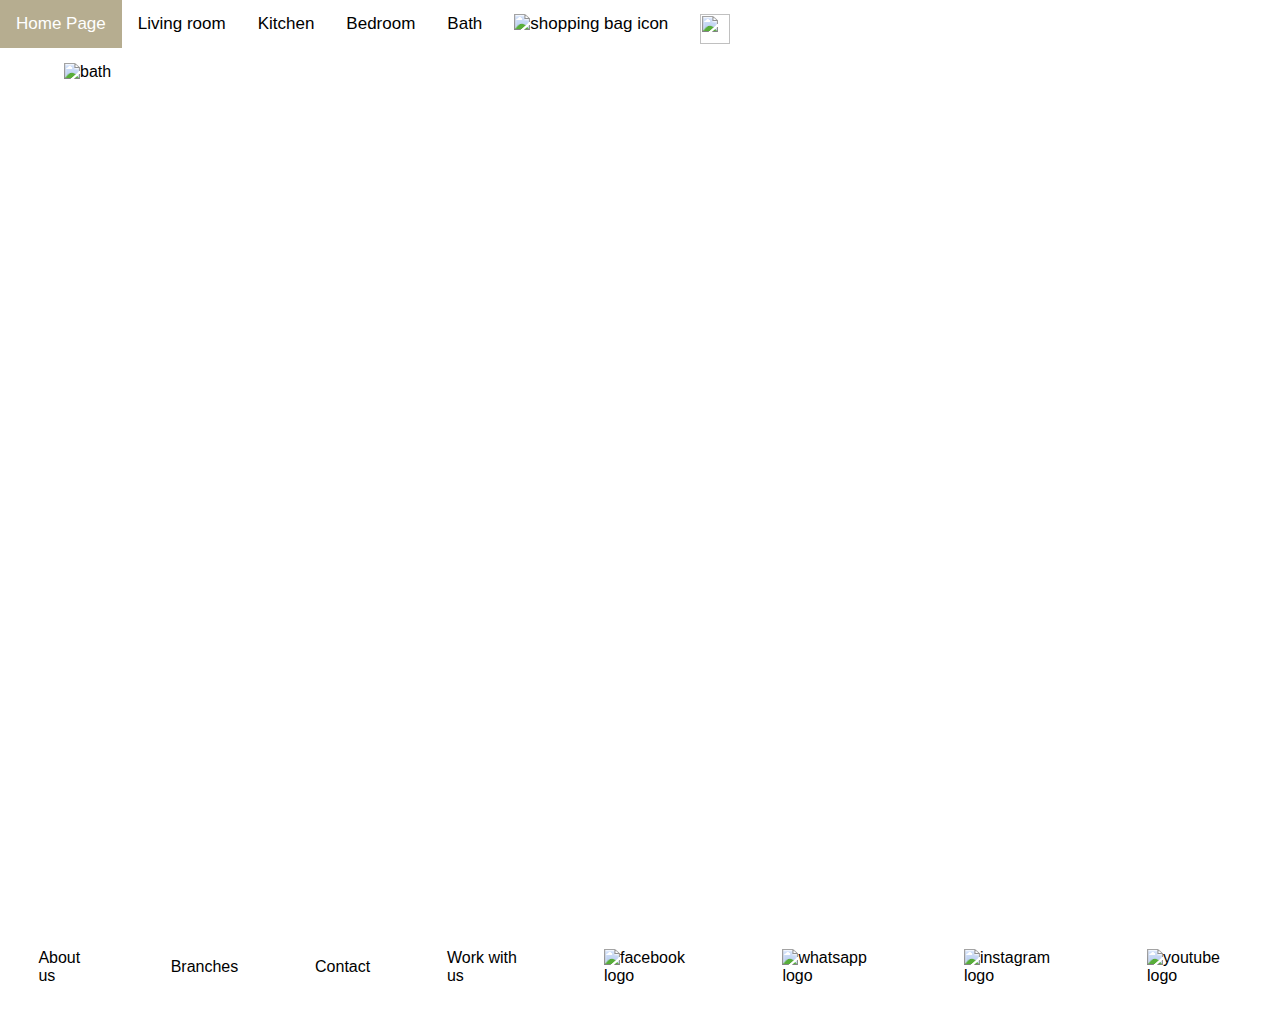
==== html/bath.html @ 78ca8163 "update footer and responsive" ====
<!DOCTYPE html>
<html lang="en">
<head>
    <meta charset="UTF-8">
    <meta http-equiv="X-UA-Compatible" content="IE=edge">
    <meta name="viewport" content="width=device-width, initial-scale=1.0">
    <title>bath page</title>
    <link rel="stylesheet" href="../css/style.css">
    <link rel="stylesheet" href="../css/categories.css">  
    <script src="https://kit.fontawesome.com/3f63fe4456.js" crossorigin="anonymous"></script>

</head>
<body>
    <header>
        <ul class="navBarCont" id="navLinks">
            <a class="active" href="../index.html">Home Page</a>
                <a href="./livingroom.html">Living room</a>
                <a href="./kitchen.html">Kitchen</a>
                <a href="./bedroom.html">Bedroom</a>
                <a href="./bath.html">Bath</a>
                <a href="./cart.html"><li id="itemCounter"></li><img id="cartIcon" src="https://cdn-icons-png.flaticon.com/128/1656/1656850.png" alt="shopping bag icon"></a> 
                <a href="#"><li id="likeCounter"></li><img id="saveForLater" src="https://img.icons8.com/ios-glyphs/30/000000/like--v1.png"/></a>
                <a href="#" class="icon" onclick="showMobileNav()"><i class="fa fa-bars"></i></a> 
            </ul>
    </header>
    <main>
        <div id="homePageBG">
            <img src="https://cdn.pixabay.com/photo/2017/01/15/16/18/bathroom-1981999_960_720.jpg" alt="bath">
        </div>
        <div id="bathCont"></div>
    </main>
    <footer> 
        <a class="navBrand" href="">About us</a>       
        <a class="navBrand" href="#">Branches</a>
        <a class="navBrand" href="">Contact</a>
        <a class="navBrand" href="">Work with us</a>
        <a class="navBrand" href="https://www.facebook.com/" target="blank">
           <img src="https://did.li/akTfT" alt= "facebook logo"></a>          
        <a class="navBrand" href="https://www.whatsapp.com/?lang=en" target="blank">
            <img src="https://did.li/AvlTY"  alt= "whatsapp logo"><i class="fab fa-whatsapp"></i></a>
        <a class="navBrand" href="https://www.instagram.com/" target="blank">
            <img src="https://did.li/g4HNf"  alt= "instagram logo"></a>
        <a class="navBrand" href="https://www.youtube.com/" target="blank">
            <img src="https://did.li/mMwlC" alt="youtube logo"></a>
    </footer>
    <script src="../js/main.js"></script>
    <script src="../js/functions.js"></script> 
</body>
</html>
---- css/style.css ----
:root {
  --black: black;
  --blue: #335c67;
  --gray: gray;
  --purple: #a98467;
  --bagy: #b6ad90;
  --white: #ffffff;
  --fontFamily: "Nunito", sans-serif;
}
* {
  margin: 0;
  padding: 0;
  font-family: var(--fontFamily);
}
body {
  position: relative;
  background-color: var(--white);
}
.navBarCont {
  background-color: (var(--white));
  overflow: hidden;
}
.navBarCont a {
  float: left;
  display: block;
  color: var(--black);
  text-align: center;
  padding: 14px 16px;
  text-decoration: none;
  font-size: 17px;
}
.navBarCont a:hover {
  background-color: #ddd;
  color: var(--black);
}
.navBarCont a.active {
  background-color: var(--bagy);
  color: var(--white);
}
.navBarCont .icon {
  display: none;
}
#homePageBG {
  position: relative;
  display: flex;
  justify-content: center;
  align-items: center;
  width: 100%;
  height: 80vh;
  margin-bottom: 2%;
}
#homePageBG img {
  width: 90%;
  height: 100%;
}
#departCont {
  display: grid;
  grid-template-columns: repeat(2, 1fr);
  width: 90%;
  margin-left: 5%;
}
.departments {
  display: flex;
  justify-content: center;
  align-items: center;
  background-color: var(--blue);
  padding: 15%;
  margin: 3%;
}
.departments a {
  text-decoration: none;
  font-size: 25px;
  color: var(--black);
}
.departments:hover {
  box-shadow: 8px 8px 8px var(--gray);
  background-color: var(--white);
}
footer {
  display: flex;
  justify-content: center;
  align-items: center;
}
footer .navBrand {
  color: var(--black);
  padding: 3%;
  text-decoration: none;
}
footer img {
  width: 40px;
  height: 40px;
}
#homePageBG h2 {
  position: absolute;
  font-size: 70px;
  color: var(--white);
  padding: 1%;
  z-index: 1;
  box-shadow: 4px 4px 4px 4px var(--black);
  animation-name: homePageTitle;
  animation-duration: 3s;
  animation-direction: alternate;
  animation-timing-function: ease;
}
@keyframes homePageTitle {
  0% {
    opacity: 0.4;
  }
  25% {
    opacity: 0.5;
  }
  50% {
    opacity: 0.6;
  }
  75% {
    opacity: 0.8;
  }
  100% {
    opacity: 1;
  }
}
#homePageBG img {
  animation-name: backgroundImg;
  animation-duration: 3s;
  animation-timing-function: ease;
  animation-direction: alternate;
  animation-iteration-count: 5;
}
@keyframes backgroundImg {
  0% {
    opacity: 0.4;
  }
  25% {
    opacity: 0.5;
  }
  50% {
    opacity: 0.6;
  }
  75% {
    opacity: 0.8;
  }
  100% {
    opacity: 1;
  }
}

@media only screen and (max-width: 767px) {
  * {
    font-size: 15px;
  }
  .navBarCont a:not(:first-child) {
    display: none;
  }
  .navBarCont a.icon {
    float: right;
    display: block;
  }
  .navBarCont.responsive {
    position: relative;
  }
  .navBarCont.responsive a.icon {
    position: absolute;
    right: 0;
    top: 0;
  }
  .navBarCont.responsive a {
    float: none;
    display: block;
    text-align: left;
  }
  #homePageBG {
    position: relative;
  }
  #homePageBG h1 {
    position: absolute;
    z-index: 0;
    box-shadow: 2px 2px 2px 2px var(--black);
    font-size: 30px;
  }
}
@media only screen and (max-width: 425px) {
  * {
    font-family: var(--fontFamily);
  }
  header {
    width: 98%;
  }
  a {
    padding: 1%;
    font-size: 15px;
  }
  #homePageBG h2 {
    text-align: center;
    font-size: 20px;
    padding: 0;
  }
  #departCont {
    flex-direction: column;
    width: 80%;
    margin: 10%;
  }
  .departments {
    position: relative;
    padding: 18%;
    margin: 1%;
  }
  .departments a {
    font-size: 15px;
    color: var(--black);
  }
  footer {
    display: flex;
    flex-wrap: wrap;
    width: 50%;
    margin-left: 20%;
  }
}
---- css/categories.css ----
li{
  list-style: none;
}
#cartIcon {
  width: 30px;
  height: 25px;
}
#saveForLater {
  width: 30px;
  height: 30px;
}
#counter {
  display: inline-block;
  position: absolute;
  margin-top: -1%;
  margin-left: 2%;
}
#saveItem {
  display: inline-block;
  position: absolute;
  margin-top: -1%;
  margin-left: 2%;
}
#bedRCont {
  display: grid;
  grid-template-columns: repeat(4, 1fr);
  width: 95%;
  grid-row-gap: 1%;
  margin-left: 3%;
}
#livingCont {
  display: grid;
  grid-template-columns: repeat(4, 1fr);
  width: 95%;
  grid-row-gap: 1%;
  margin-left: 3%;
}
#kitchCont {
  display: grid;
  grid-template-columns: repeat(4, 1fr);
  width: 95%;
  grid-row-gap: 1%;
  margin-left: 3%;
}
#bathCont {
  display: grid;
  grid-template-columns: repeat(4, 1fr);
  width: 95%;
  grid-row-gap: 1%;
  margin-left: 3%;
}
section {
  position: relative;
  width: 95%;
}
img {
  width: 100%;
  height: 240px;
}
article {
  position: relative;
  margin-bottom: 1rem;
  padding: 2%;
}
p {
  padding: 1%;
}
#addBtn {
  border-radius: 5px;
  background-color: var(--black);
  color: var(--white);
  padding: 2%;
  font-size: medium;
}
#likeBtn {
  position: absolute;
  border-radius: 50%;
  width: 40px;
  margin-left: 30%;
  margin-top: -2%;
}

#likeBtn img {
  width: 30px;
  height: 30px;
  padding-top: 4px;
}
section:hover {
  box-shadow: 4px 4px 4px var(--gray);
}
footer{
  margin-top: 8%;
}
@media only screen and (max-width: 770px) {
  #bedRCont {
    display: flex;
    flex-direction: row;
    flex-wrap: wrap;
    width: 98%;
  }
  #livingCont {
    display: flex;
    flex-direction: row;
    flex-wrap: wrap;
    width: 98%;
  }
  #kitchCont {
    display: flex;
    flex-direction: row;
    flex-wrap: wrap;
    width: 98%;
  }
  #bathCont {
    display: flex;
    flex-direction: row;
    flex-wrap: wrap;
    width: 98%;
  }
  section {
    width: 45%;
    height: 70%;
    padding: 2%;
  }
  #likeBtn {
    border-radius: 50%;
    width: 40px;
    margin-left: 38%;
  }
  #cartIcon {
    width: 20px;
    height: 20px;
  }
  #counter {
    margin-left: 2%;
  }
  #saveItem {
    margin-left: 3%;
  }
}

@media only screen and (max-width: 425px) {
  section {
    width: 44%;
    height: 70%;
    padding: 2%;
  }
  article {
    position: relative;
    height: 60%;
    padding: 5%;
  }
  img {
    height: 40%;
  }
  #cartIcon {
    width: 20px;
    height: 20px;
  }
  #likeBtn {
    position: absolute;
    margin-left: 75%;
    width: 30px;
  }
  #likeBtn img {
    width: 20px;
    height: 20px;
  }
  #addBtn {
    position: absolute;
  }
  #counter {
    padding-left: 20px;
    margin: 0;
  }
  #saveItem {
    padding-left: 30px;
    margin: 0;
  }
  section:hover {
    box-shadow: 2px 2px 2px var(--gray);
  }
}
@media only screen and (max-width: 333px) {
  #bedRCont {
    display: flex;
    flex-direction: column;
    width: 98%;
  }
  section {
    width: 90%;
    height: 70%;
    padding: 4%;
  }
  article {
    position: relative;
    height: 60%;
    margin-top: 0;
    padding: 3%;
  }
  img {
    height: 30%;
  }
}
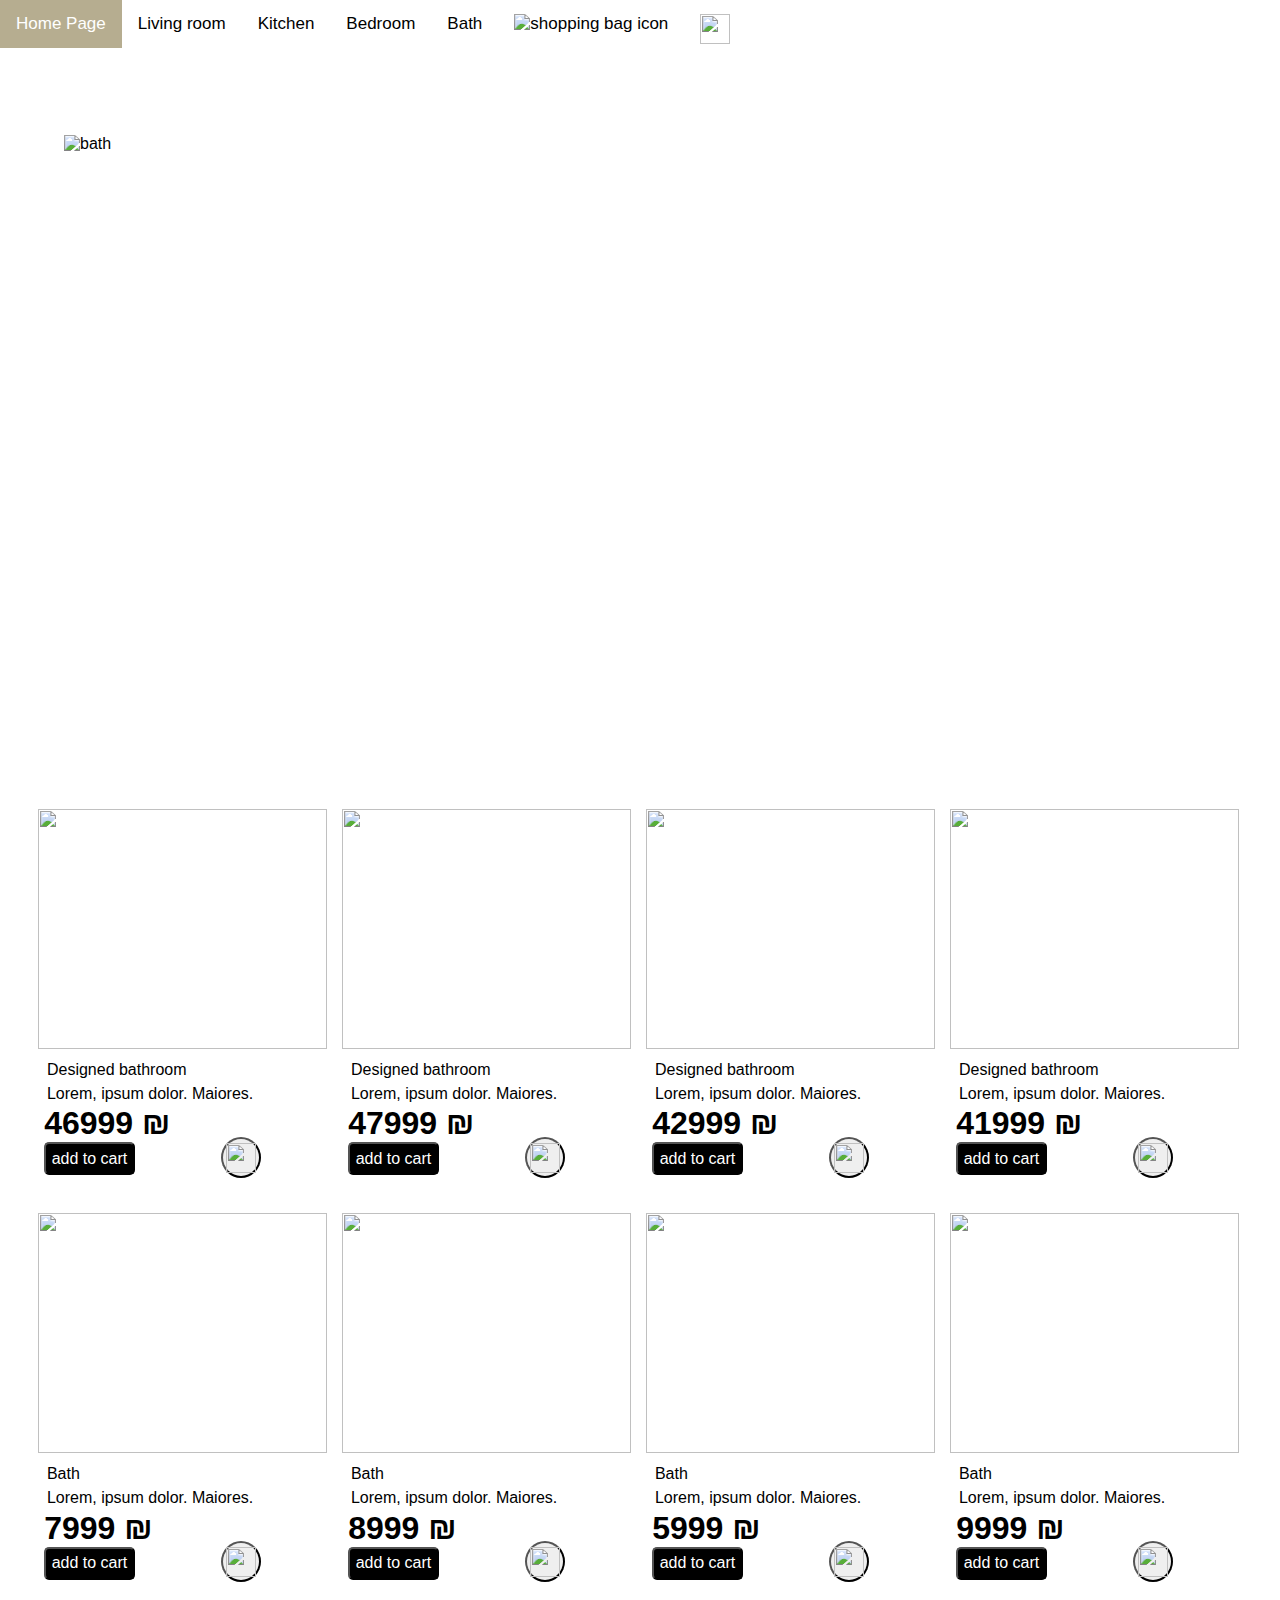
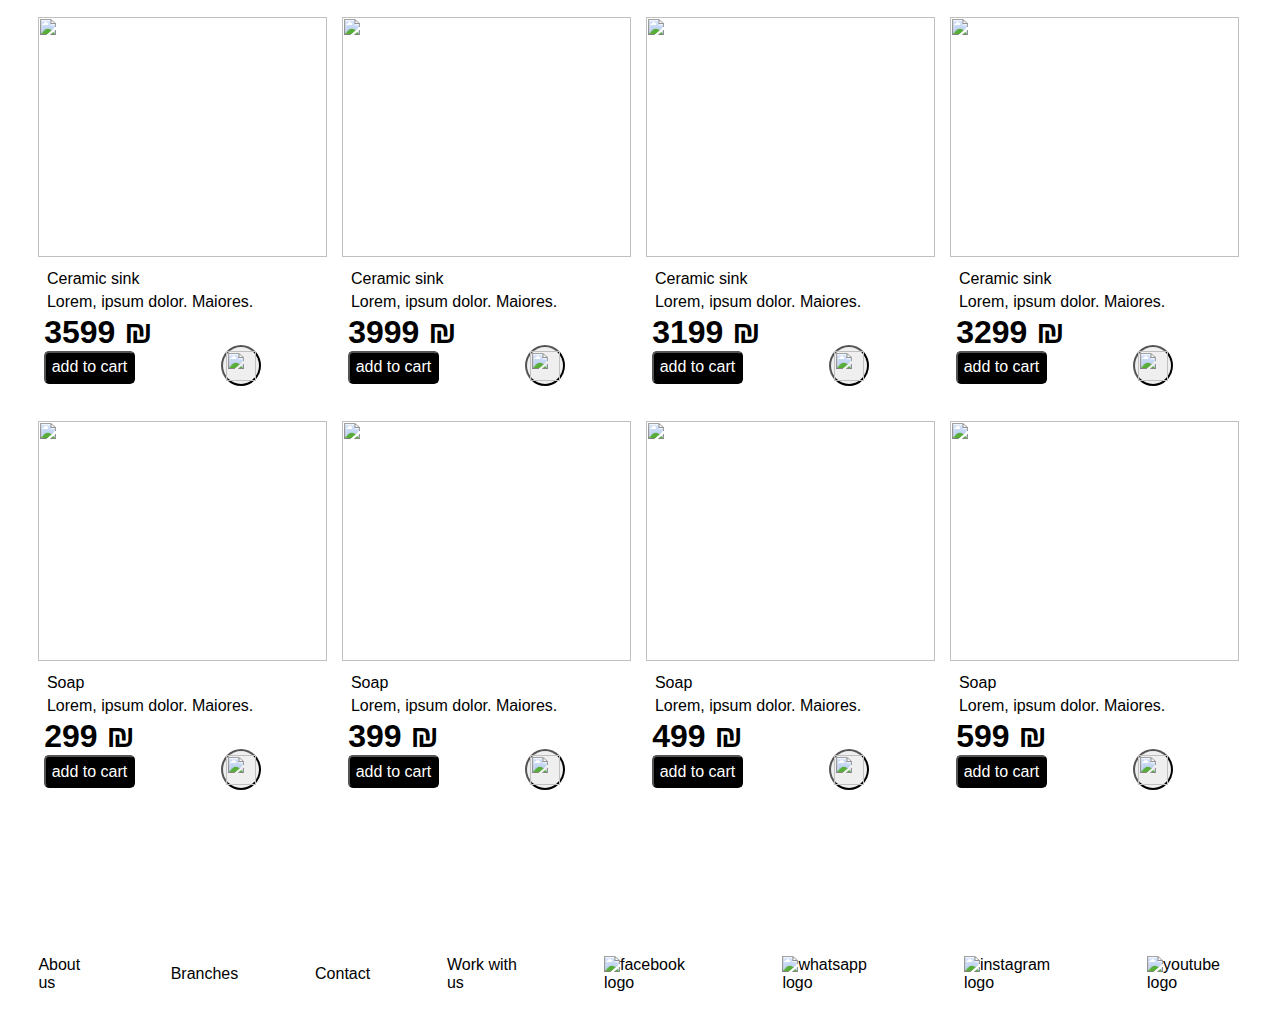
==== commit 52966d55: "." ====
--- a/html/bath.html
+++ b/html/bath.html
@@ -28,6 +28,7 @@
             <img src="https://cdn.pixabay.com/photo/2017/01/15/16/18/bathroom-1981999_960_720.jpg" alt="bath">
         </div>
         <div id="bathCont"></div>
+        <a href="#"><i class="fas fa-chevron-up"></i></a>
     </main>
     <footer> 
         <a class="navBrand" href="">About us</a>       
--- a/css/style.css
+++ b/css/style.css
@@ -51,7 +51,7 @@
 }
 #homePageBG img {
   width: 90%;
-  height: 100%;
+  height: 80%;
 }
 #departCont {
   display: grid;
@@ -64,7 +64,7 @@
   justify-content: center;
   align-items: center;
   background-color: var(--blue);
-  padding: 15%;
+  padding: 20%;
   margin: 3%;
 }
 .departments a {
@@ -75,6 +75,12 @@
 .departments:hover {
   box-shadow: 8px 8px 8px var(--gray);
   background-color: var(--white);
+  transition: 3s ease-in-out;
+}
+.fas {
+  margin-left: 3%;
+  font-size: 25px;
+  color: var(--black);
 }
 footer {
   display: flex;
@@ -100,7 +106,7 @@
   animation-name: homePageTitle;
   animation-duration: 3s;
   animation-direction: alternate;
-  animation-timing-function: ease;
+  animation-timing-function: ease-in-out;
 }
 @keyframes homePageTitle {
   0% {
@@ -122,7 +128,7 @@
 #homePageBG img {
   animation-name: backgroundImg;
   animation-duration: 3s;
-  animation-timing-function: ease;
+  animation-timing-function: ease-in-out;
   animation-direction: alternate;
   animation-iteration-count: 5;
 }
@@ -148,26 +154,11 @@
   * {
     font-size: 15px;
   }
-  .navBarCont a:not(:first-child) {
-    display: none;
-  }
-  .navBarCont a.icon {
-    float: right;
-    display: block;
-  }
-  .navBarCont.responsive {
-    position: relative;
-  }
-  .navBarCont.responsive a.icon {
-    position: absolute;
-    right: 0;
-    top: 0;
-  }
-  .navBarCont.responsive a {
-    float: none;
-    display: block;
-    text-align: left;
-  }
+  #homePageBG img {
+    width: 90%;
+    height: 70%;
+  }
+
   #homePageBG {
     position: relative;
   }
@@ -177,6 +168,26 @@
     box-shadow: 2px 2px 2px 2px var(--black);
     font-size: 30px;
   }
+  .navBarCont a:not(:first-child) {
+    display: none;
+  }
+  .navBarCont a.icon {
+    float: right;
+    display: block;
+  }
+  .navBarCont.responsive {
+    position: relative;
+  }
+  .navBarCont.responsive a.icon {
+    position: absolute;
+    right: 0;
+    top: 0;
+  }
+  .navBarCont.responsive a {
+    float: none;
+    display: block;
+    text-align: left;
+  }
 }
 @media only screen and (max-width: 425px) {
   * {
@@ -188,6 +199,9 @@
   a {
     padding: 1%;
     font-size: 15px;
+  }
+  #homePageBG img {
+    height: 80%;
   }
   #homePageBG h2 {
     text-align: center;
@@ -195,9 +209,9 @@
     padding: 0;
   }
   #departCont {
+    display: flex;
     flex-direction: column;
-    width: 80%;
-    margin: 10%;
+    width: 90%;
   }
   .departments {
     position: relative;
--- a/css/categories.css
+++ b/css/categories.css
@@ -1,4 +1,4 @@
-li{
+li {
   list-style: none;
 }
 #cartIcon {
@@ -79,7 +79,6 @@
   margin-left: 30%;
   margin-top: -2%;
 }
-
 #likeBtn img {
   width: 30px;
   height: 30px;
@@ -88,7 +87,13 @@
 section:hover {
   box-shadow: 4px 4px 4px var(--gray);
 }
-footer{
+.fas {
+  margin-left: 3%;
+  margin-top: 3%;
+  font-size: 45px;
+  color: var(--black);
+}
+footer {
   margin-top: 8%;
 }
 @media only screen and (max-width: 770px) {
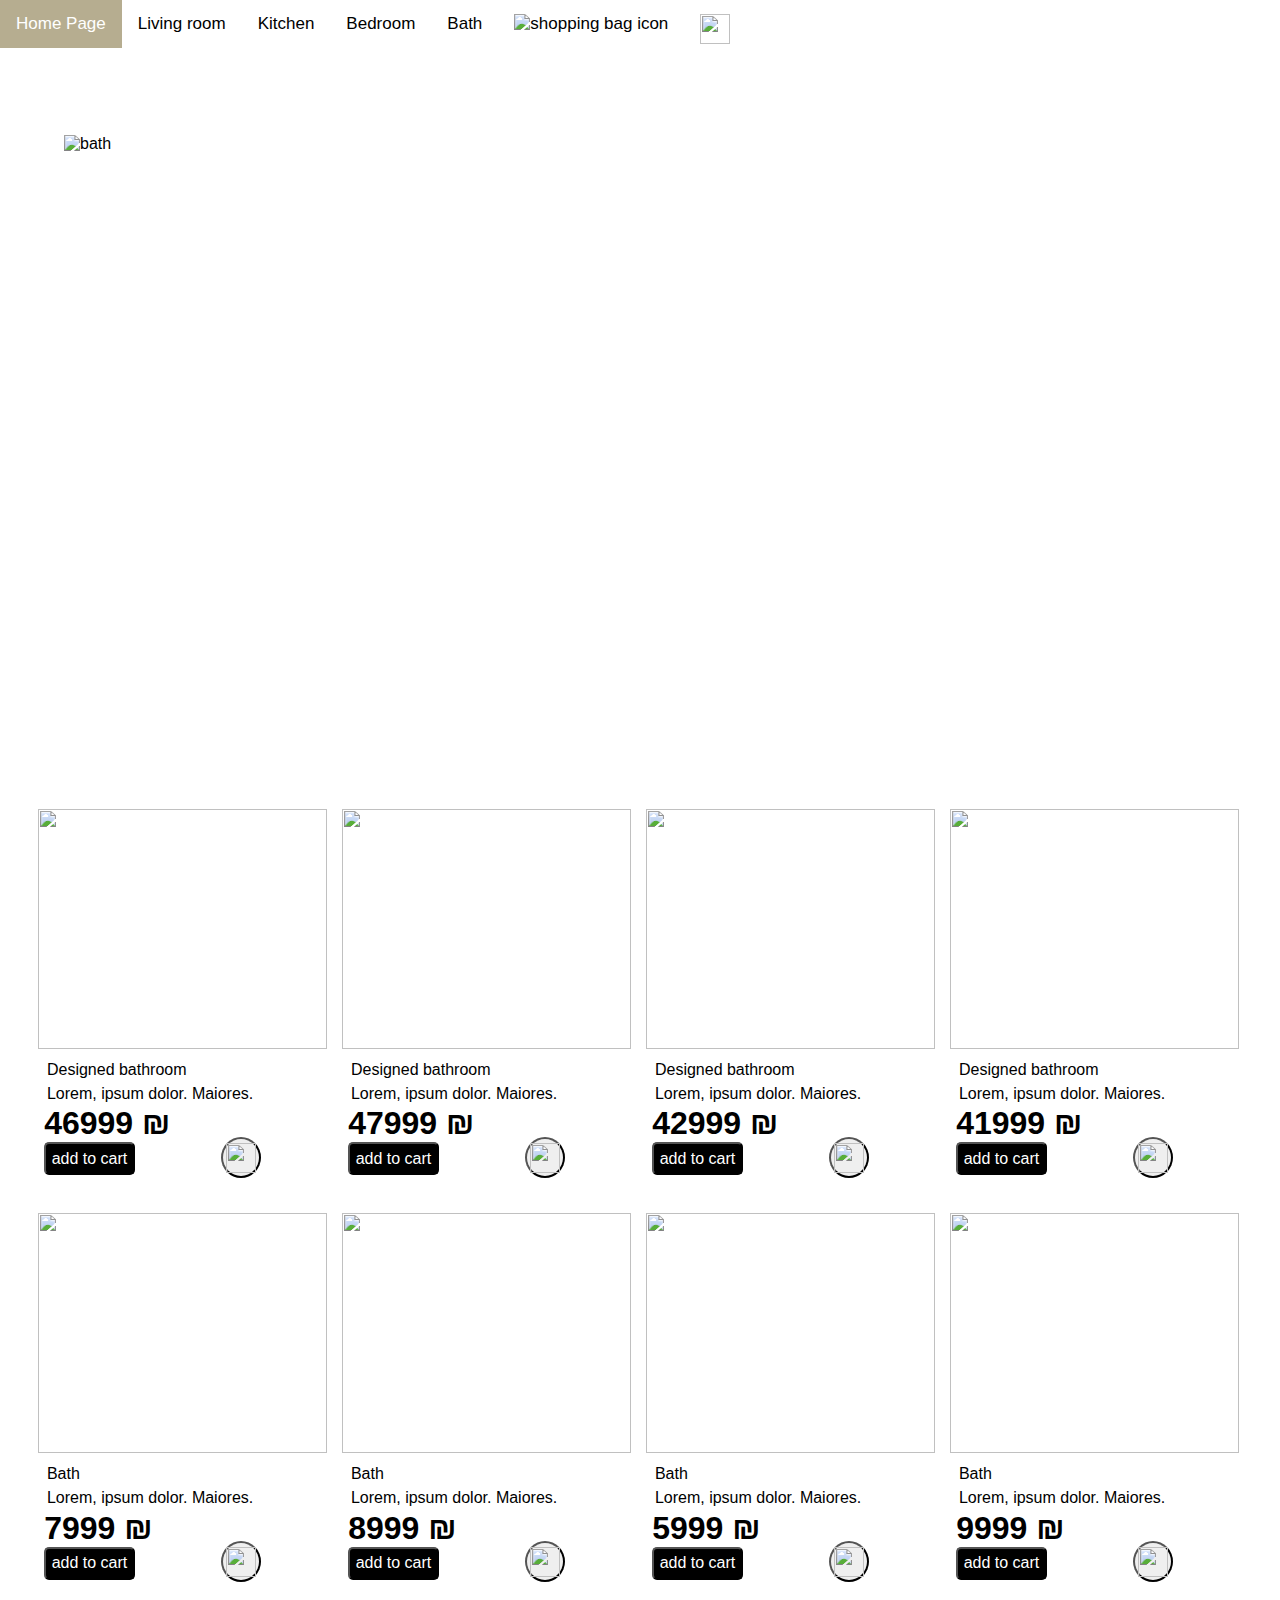
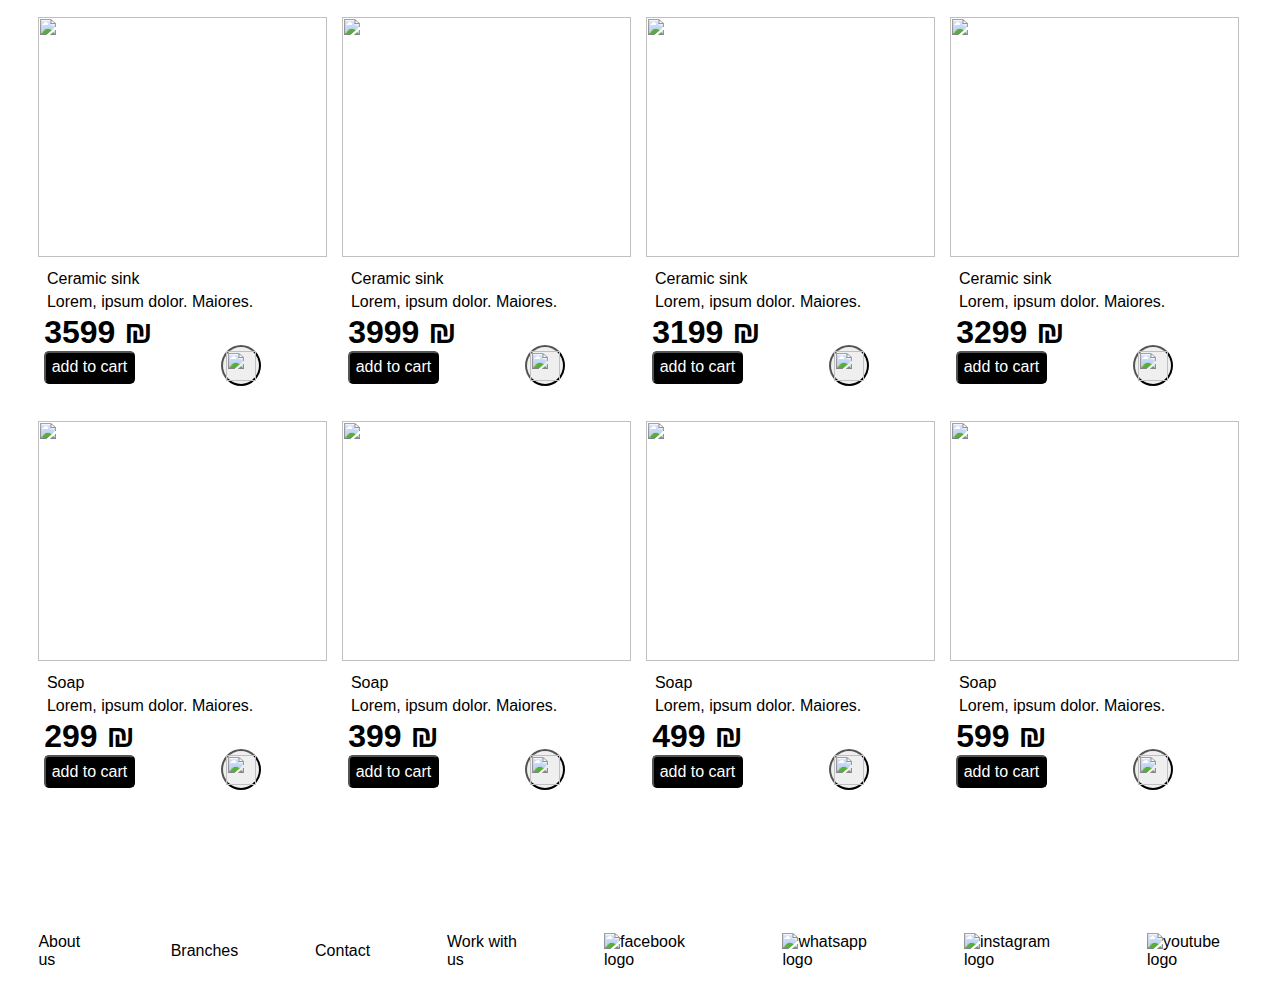
==== commit a8ed125e: "added quantity function to cart" ====
--- a/html/bath.html
+++ b/html/bath.html
@@ -28,6 +28,7 @@
             <img src="https://cdn.pixabay.com/photo/2017/01/15/16/18/bathroom-1981999_960_720.jpg" alt="bath">
         </div>
         <div id="bathCont"></div>
+        
         <a href="#"><i class="fas fa-chevron-up"></i></a>
     </main>
     <footer> 
--- a/css/style.css
+++ b/css/style.css
@@ -154,6 +154,9 @@
   * {
     font-size: 15px;
   }
+  /* .navBarCont {
+    overflow: none;
+  } */
   #homePageBG img {
     width: 90%;
     height: 70%;
@@ -194,7 +197,7 @@
     font-family: var(--fontFamily);
   }
   header {
-    width: 98%;
+    width: 100%;
   }
   a {
     padding: 1%;
--- a/css/categories.css
+++ b/css/categories.css
@@ -90,7 +90,7 @@
 .fas {
   margin-left: 3%;
   margin-top: 3%;
-  font-size: 45px;
+  /* font-size: 45px; */
   color: var(--black);
 }
 footer {
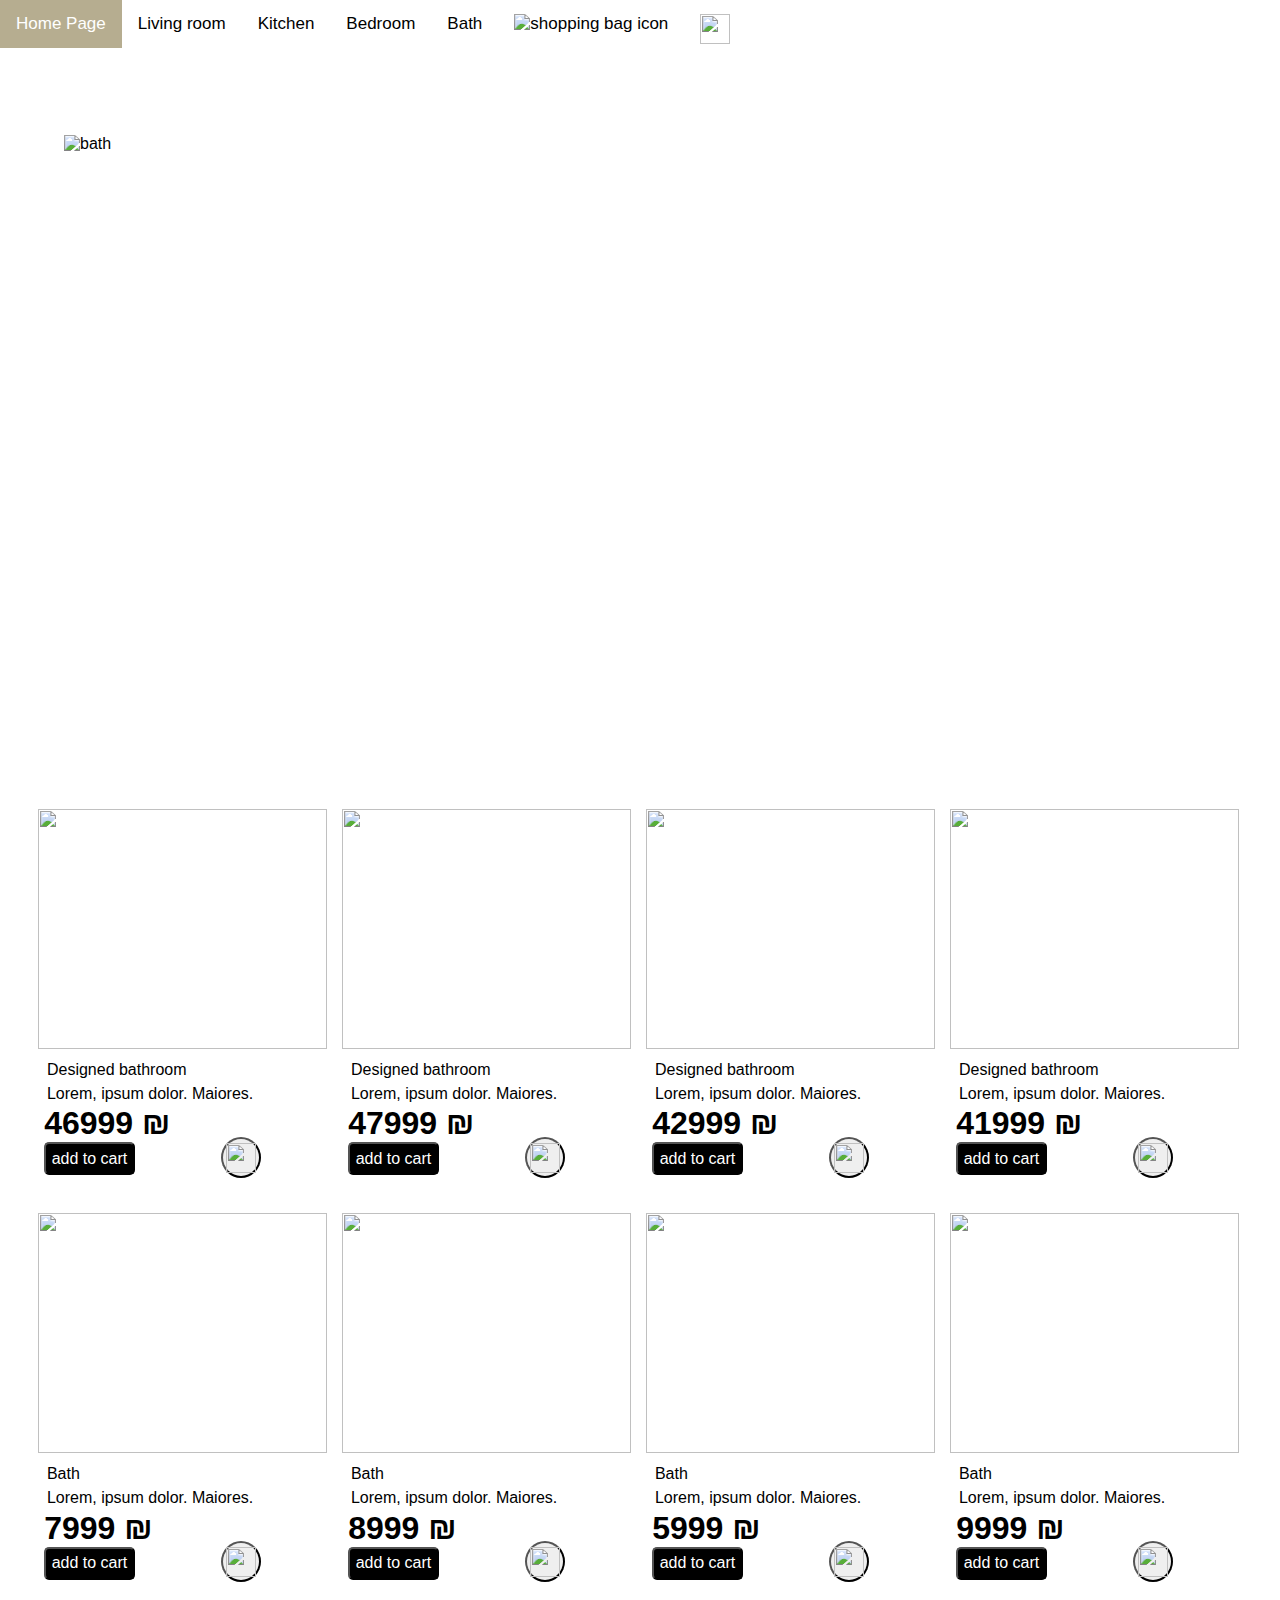
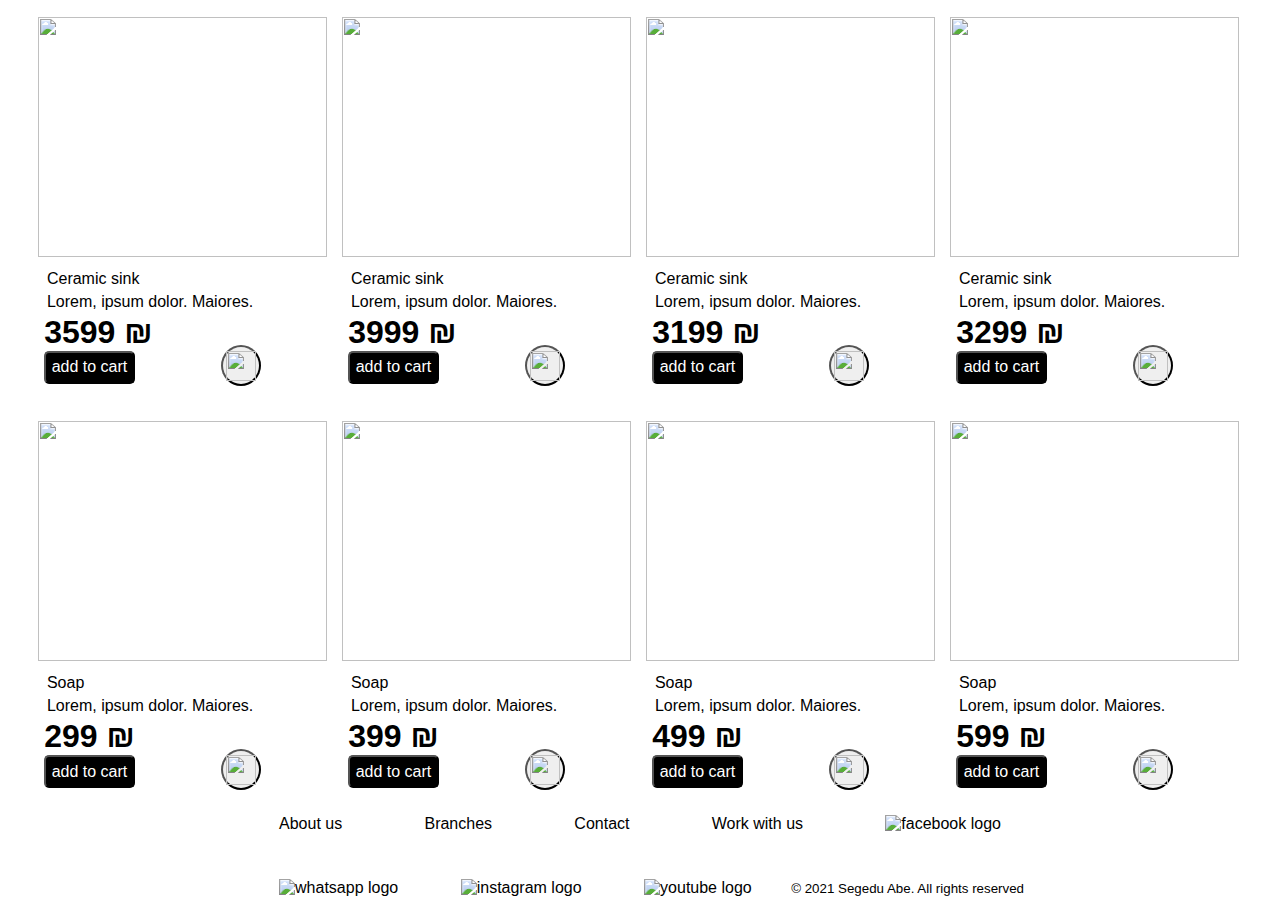
==== commit 5c25a2cb: "update cart quantity function" ====
--- a/html/bath.html
+++ b/html/bath.html
@@ -44,6 +44,8 @@
             <img src="https://did.li/g4HNf"  alt= "instagram logo"></a>
         <a class="navBrand" href="https://www.youtube.com/" target="blank">
             <img src="https://did.li/mMwlC" alt="youtube logo"></a>
+   <span>© 2021 Segedu Abe. All rights reserved</span>
+
     </footer>
     <script src="../js/main.js"></script>
     <script src="../js/functions.js"></script> 
--- a/css/style.css
+++ b/css/style.css
@@ -84,8 +84,11 @@
 }
 footer {
   display: flex;
-  justify-content: center;
+  flex-wrap: wrap;
+  justify-content: space-between;
   align-items: center;
+  width: 60%;
+  margin-left: 20%;
 }
 footer .navBrand {
   color: var(--black);
@@ -93,8 +96,13 @@
   text-decoration: none;
 }
 footer img {
-  width: 40px;
-  height: 40px;
+  width: 35px;
+  height: 35px;
+}
+span {
+  display: flex;
+  justify-items: center;
+  font-size: smaller;
 }
 #homePageBG h2 {
   position: absolute;
@@ -150,18 +158,21 @@
   }
 }
 
+@media only screen and (max-width: 1024px) {
+  footer {
+    width: 40%;
+    margin-left: 30%;
+  }
+}
+
 @media only screen and (max-width: 767px) {
   * {
     font-size: 15px;
   }
-  /* .navBarCont {
-    overflow: none;
-  } */
   #homePageBG img {
     width: 90%;
     height: 70%;
   }
-
   #homePageBG {
     position: relative;
   }
@@ -200,8 +211,7 @@
     width: 100%;
   }
   a {
-    padding: 1%;
-    font-size: 15px;
+    font-size: 12px;
   }
   #homePageBG img {
     height: 80%;
@@ -228,7 +238,15 @@
   footer {
     display: flex;
     flex-wrap: wrap;
-    width: 50%;
-    margin-left: 20%;
-  }
-}
+    width: 80%;
+    margin-left: 10%;
+  }
+}
+@media only screen and (max-width: 333px) {
+  footer {
+    display: flex;
+    flex-wrap: wrap;
+    width: 90%;
+    margin-left: 5%;
+  }
+}
--- a/css/categories.css
+++ b/css/categories.css
@@ -90,12 +90,9 @@
 .fas {
   margin-left: 3%;
   margin-top: 3%;
-  /* font-size: 45px; */
   color: var(--black);
 }
-footer {
-  margin-top: 8%;
-}
+
 @media only screen and (max-width: 770px) {
   #bedRCont {
     display: flex;
